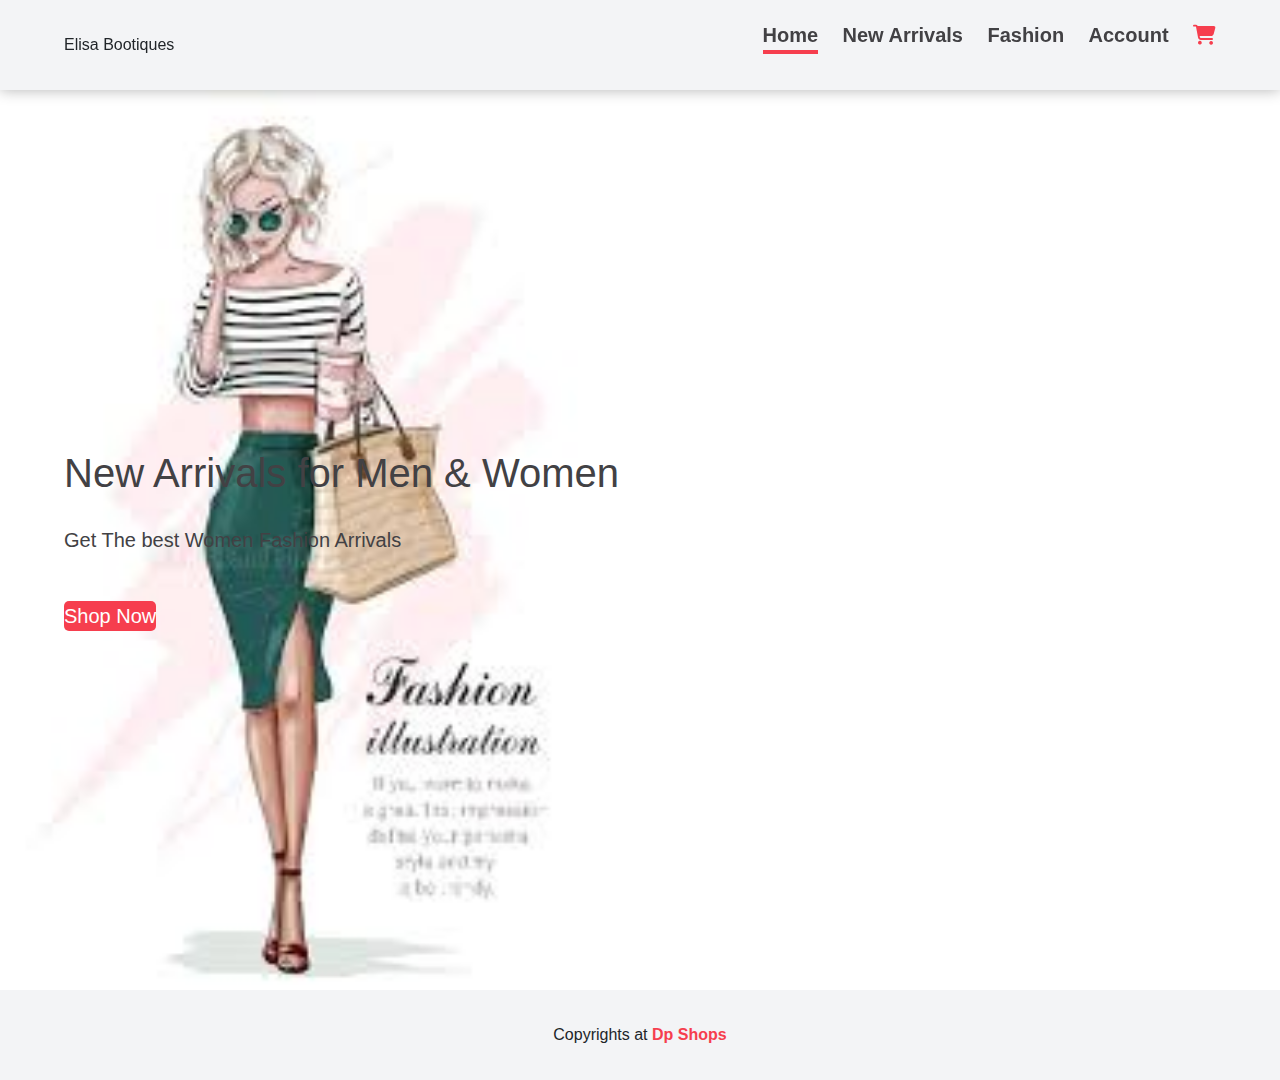
==== index.html @ 192fa408 "first commit" ====
<!DOCTYPE html>
<html>
<head>
<meta name="viewport" content="width=device-width, initial-scale=1.0">
<meta
    name="description",
    content="This is an E-Commerce procect for Elias express"
>
<title>E-Commerce</title>
<!-- Bootstrap Link -->
<link rel="stylesheet" href="https://cdn.jsdelivr.net/npm/bootstrap@4.4.1/dist/css/bootstrap.min.css">
<!-- Font Awosome CDN -->
<link rel="stylesheet" href="https://cdnjs.cloudflare.com/ajax/libs/font-awesome/6.5.1/css/all.min.css" >
<script src="https://cdnjs.cloudflare.com/ajax/libs/jquery/3.7.1/jquery.min.js"></script>
<link rel="stylesheet" href="style.css">


<title>DP Shops</title>
</head>
<body>
   <nav class="navbar">
        <div class="logo">Elisa Bootiques</div>
        <ul class="menu">
            <li><a href=" " class="active">Home</a></li>
            <li><a href="NewArrival.html">New Arrivals</a></li>
            <li><a href="">Fashion</a></li>
            <li><a href="">Account</a></li>
            <li><a href=""><i class="fas  fa-shopping-cart"></i></a></li>
        </ul>
 <!-- For responsive button -->
        <div class="menu-btn">
            <i class=" fa fa-bars"></i>
        </div>
   </nav>

   <section class="content">
        <h1>New Arrivals for Men & Women</h1>
        <p>Get The best Women Fashion Arrivals</p>
        <button>Shop Now</button>
   </section>

   <!-- <h1 class="pheading">Our Latest Product</h1> -->
   <!-- <section class="sec">
        <div class="products">

            <!- card start -->
            <!-- <div class="card">
            <div class="img"><img src="LadySandale.jpg" alt=""></div>
            <div class="desc">Women</div>
            <div class="title">Lady Sandal</div>
            <div class="box">
                <div class="price">$50</div>
                <button class="btn">Buy Now</button>
            </div>                                   
           </div> -->
           <!-- card end -->

            <!-- card start -->
            <!-- <div class="card">
                <div class="img"><img src="Man1.jpg" alt=""></div>
                <div class="desc">Man</div>
                <div class="title">Male Sandal</div>
                <div class="box">
                    <div class="price">$150</div>
                    <button class="btn">Buy Now</button>
                </div>                                   
               </div> -->
               <!-- card end -->
                <!-- card start -->
            <!-- <div class="card">
                <div class="img"><img src="LadySandale.jpg" alt=""></div>
                <div class="desc">Women</div>
                <div class="title">Lady Sandal</div>
                <div class="box">
                    <div class="price">$50</div>
                    <button class="btn">Buy Now</button>
                </div>                                   
               </div> -->
               <!-- card end -->
                <!-- card start -->
            <!-- <div class="card">
                <div class="img"><img src="LadySandale.jpg" alt=""></div>
                <div class="desc">Women</div>
                <div class="title">Lady Sandal</div>
                <div class="box">
                    <div class="price">$50</div>
                    <button class="btn">Buy Now</button>
                </div>                                   
               </div>
               <!- card end -->
                <!-- card start -->
            <!-- <div class="card">
                <div class="img"><img src="LadySandale.jpg" alt=""></div>
                <div class="desc">Women</div>
                <div class="title">Lady Sandal</div>
                <div class="box">
                    <div class="price">$50</div>
                    <button class="btn">Buy Now</button>
                </div>                                   
               </div> -->
               <!-- card end -->
                <!-- card start -->
            <!-- <div class="card">
                <div class="img"><img src="LadySandale.jpg" alt=""></div>
                <div class="desc">Women</div>
                <div class="title">Lady Sandal</div>
                <div class="box">
                    <div class="price">$50</div>
                    <button class="btn">Buy Now</button>
                </div>                                   
               </div> -->
               <!-- card end -->
                <!-- card start -->
            <!-- <div class="card">
                <div class="img"><img src="LadySandale.jpg" alt=""></div>
                <div class="desc">Women</div>
                <div class="title">Lady Sandal</div>
                <div class="box">
                    <div class="price">$50</div>
                    <button class="btn">Buy Now</button>
                </div>                                   
               </div> -->
               <!-- card end -->
        <!-- </div>
   </section> --> 

   <footer>
        <p>Copyrights at  <a href="">Dp Shops</a></p>
   </footer>

   <!-- jquery -->
   <script>
        $(".menu-btn").click(function (){
            $(".navbar .menu").toggleClass("active");
            $(".menu-btn i").toggleClass("active");
        });
   </script>

</body>
</html>
---- style.css ----
*{
    margin: 0;
    padding: 0;
    font-family: sans-serif;
}

body{
    height: 100%;
}

.menu-btn{
    color: #424144;
    font-size: 23px;
    cursor: pointer;
    display: none;
}

.navbar{
    padding: 20px 5%  ;
    display: flex;
    justify-content: space-between;
    align-items: center;
    top:0%;
    position: sticky;
    z-index: 999;
    background-color: #f3f4f6;
    box-shadow: 0 0 14px rgba(0, 0, 0, 0.3);
}

.navbar .logo h1{
    color: #424144;
    border-bottom: 4px solid #fd6561;
}

.navbar .menu li{
    list-style: none;
    display: inline-block;
}

.navbar .menu li a{
   display: block;
   margin-left: 20px;
   color: #424144;
   border-bottom: 4px solid transparent;
   text-decoration: none;
   font-size: 20px;
   font-weight: bold;
}

.navbar .menu li .active{
    border-bottom: 4px solid #f63e4e;
}

.navbar .menu li a i{
    color: #f63e4e;
 }

 .navbar .menu li a :hover{
    border-bottom: 4px solid #f63e4e;
 }

 /* content */
 /* .content{
    background-image: url(Sec2.jpg);
    background-size: cover;
    background-repeat: no-repeat;
    padding: 0 5%;
    display: flex;
    flex-direction: column;
    justify-content: center;
    align-items: flex-start;
    color: #424144;
    height: 100vh;
 } */

 .content {
  background-image: url(Sec2.jpg);
  background-size: contain; /* Use 'contain' to make the image responsive */
  background-repeat: no-repeat;
  padding: 0 5%;
  display: flex;
  flex-direction: column;
  justify-content: center;
  align-items: flex-start;
  color: #424144;
  height: 100vh;
  width: 100%; /* Set a max-width to prevent the container from becoming too wide */
  margin: 0 auto; /* Center the container horizontally */
}


 .content h1{
    font-size: 40px;
 }

 .content p{
    font-size: 20px;
    margin-top: 20px;
 }

 .content button{
    margin-top: 30px;
    padding: 15px, 30px;
    border: none;
    background: #f63e4e;
    color: white;
    font-size: 20px;
    border-radius: 5px;
    cursor: pointer;
 }

 .pheading{
    text-align: center;
    margin: 50px 0;
    color: #424144;
 }

 /* products */

 .sec{
    padding: 10px 5%;
 }

 .products{
    display: grid;
    grid-template-columns: repeat(auto-fit, minmax(320px, 1fr));
 }

 .products .card{
    width: 310px;
    background: #f5f5f5;
    box-shadow: 0 10px 20px rgba(0, 0, 0, 0.3);
    border-radius: 5px;
    padding: 5px;
    margin-bottom: 20px;
 }

 .products .card img{
    height: 250px;
    width: 100%;
 }

 .products .card .desc{
    padding: 5px 20px;
    opacity: 0.8;
 }

 .products .card .title{
   font-weight: 900;
   font-size: 20px;
   color: #424144;
   padding: 0 20px;
 }

 .products .card .box{
    display: flex;
    justify-content: space-between;
    align-items: center;
    padding: 20px;
  }

  .products .card .box .price{
    color: #f63e4e;
    font-size: 20px;
    font-weight: bold;
  }

  .products .card .box .btn{
    color: #f63e4e;
    font-size: 13px;
    padding: 10px 18px;
    font-weight: 900;
    border: 1px solid #f63e4e;
    border-radius: 20px;
    class="btn btn-primary" data-toggle="modal" data-target="#exampleModalCenter";
  }

  .products .card .box .btn:hover{
    cursor: pointer;
    background-color: #f63e4e;
    color: white;
  }

  footer{
    background-color: #f3f4f6;
    height: 10vh;
  }

  footer p{
    text-align: center;
    line-height: 10vh;
  }

  footer p a{
    text-decoration: none;
    color: #f63e4e;
    font-weight: bold;
  }

  /* responsive */
@media (max-width: 820px){
    .menu-btn{
        display: block;
        z-index: 999;
    }

    .menu-btn i.active::before{
        content: "\f00d";
    }

    .navbar .menu{
        position: fixed;
        height: 100vh;
        width: 100%;
        left:-100% ;
        top:0;
        background-color: #f3f4f6;
        text-align: center;
        padding-top: 80px;
        transition: all 0.3s ease;
    }

    .navbar .menu.active{
        left: 0;
    }

    .navbar .menu li{
        display: flex;
        justify-content: center;
    }

    .navbar .menu li a{
        margin: 10px 0;
        font-size: 25px;
    }
}
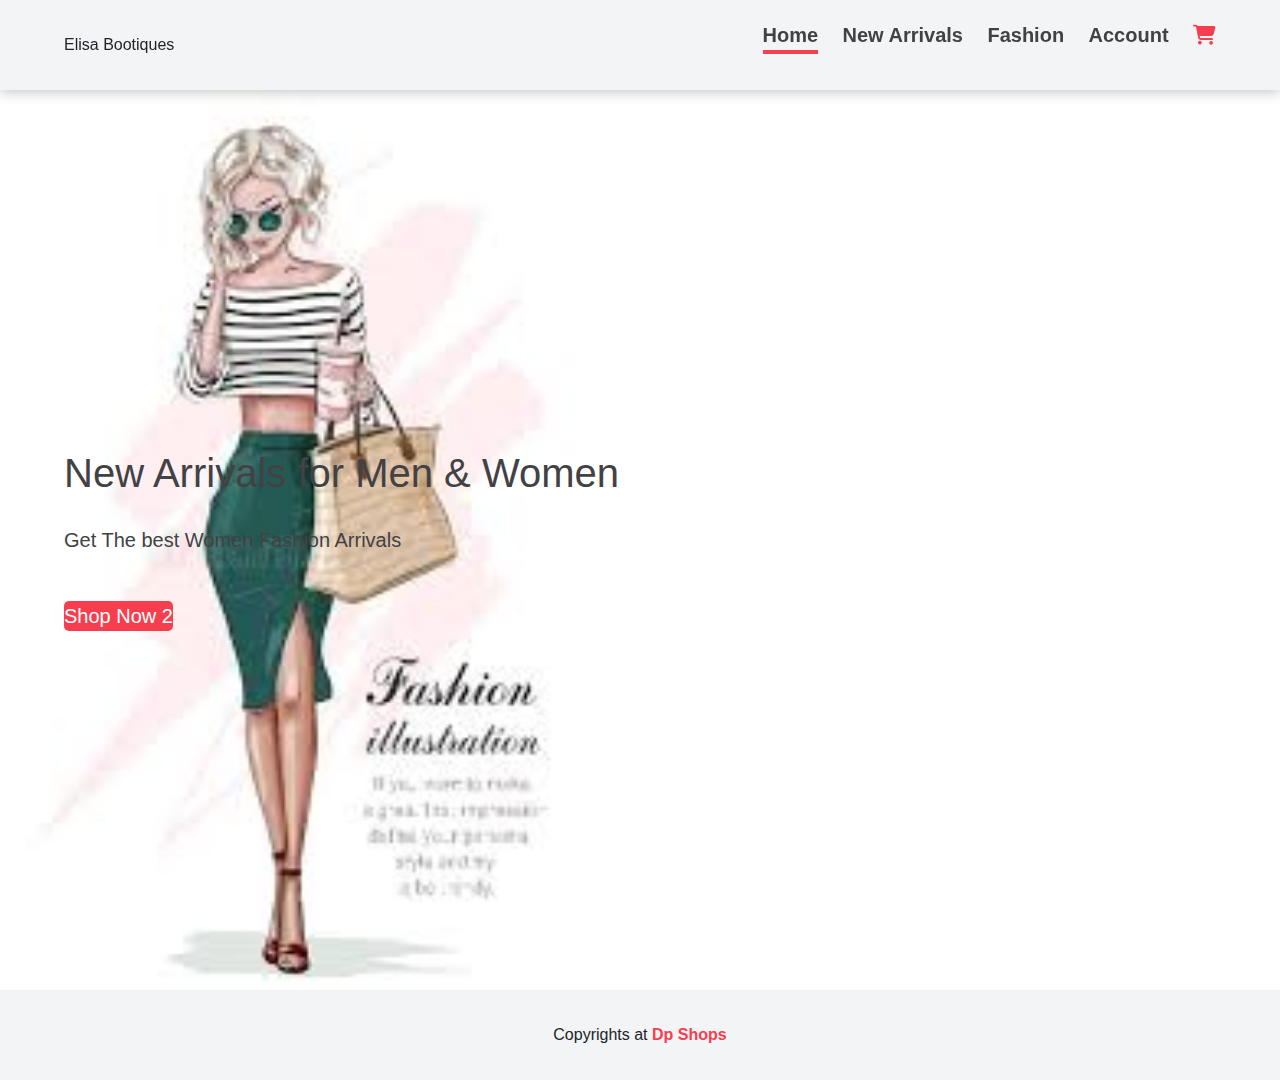
==== commit 1d6a0212: "update index file" ====
--- a/index.html
+++ b/index.html
@@ -36,7 +36,7 @@
    <section class="content">
         <h1>New Arrivals for Men & Women</h1>
         <p>Get The best Women Fashion Arrivals</p>
-        <button>Shop Now</button>
+        <button>Shop Now 2</button>
    </section>
 
    <!-- <h1 class="pheading">Our Latest Product</h1> -->
